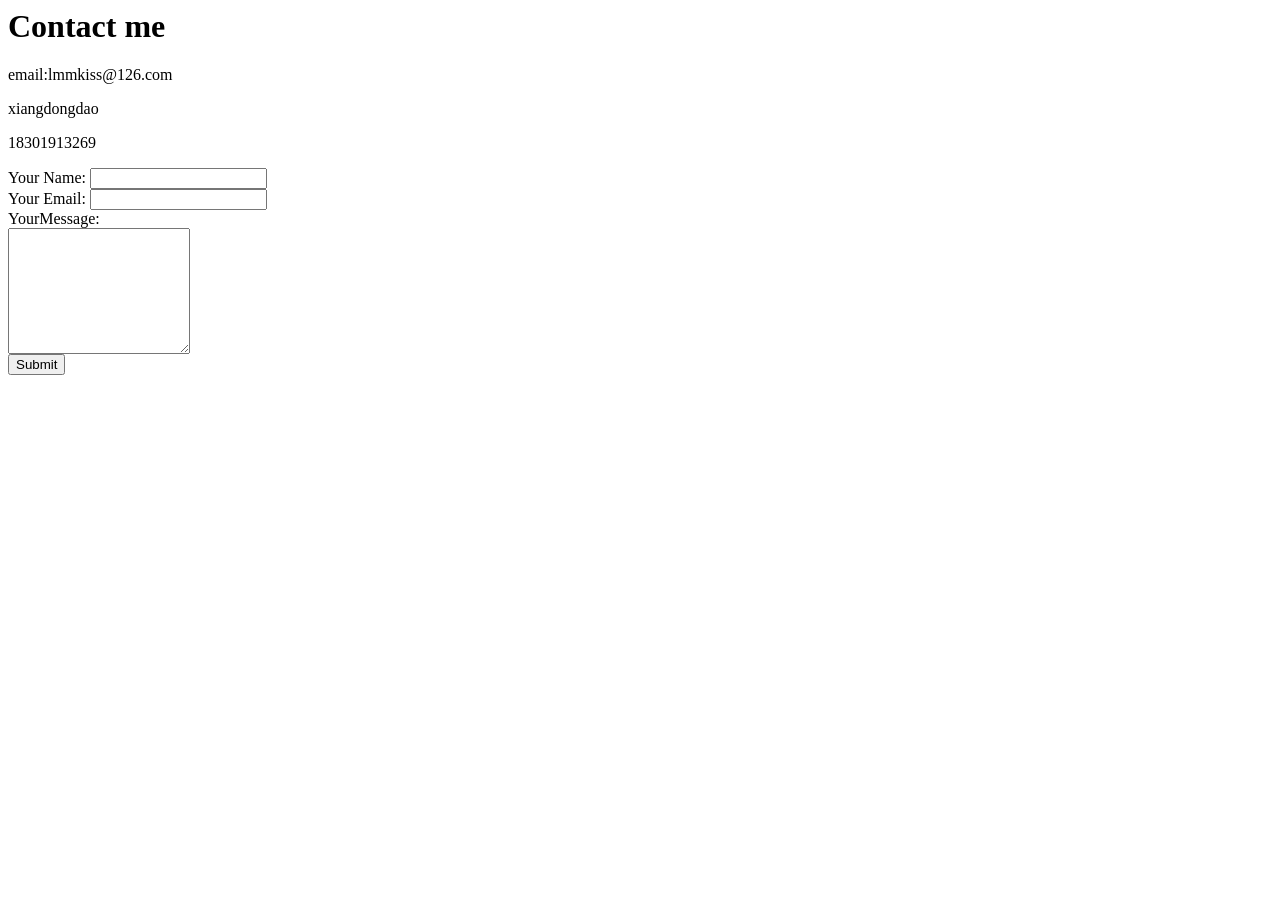
==== contact me.html @ 35a68c15 "Add initial CV website files" ====
<html xmlns="http://www.w3.org/1999/xhtml">
<head>
    <title>contact me</title>
</head>
<body>
    <h1>Contact me</h1>
    <p>email:lmmkiss@126.com</p>
    <p>xiangdongdao</p>
    <p>18301913269</p>
    <form action="mailto:lmmkiss@126.com" method="post" enctype="text/plain">
        <label>Your Name:</label>
      <input type="text" name="YourName" value="" /><br />
        <label>Your Email:</label>
        <input type="email" name="YourEmail" value="" />  <br />
        <label>YourMessage:</label><br />
        <textarea name="YourMessage "rows="8",cols="80">
         
          </textarea> <br />
        <input type="submit" name=""/>
        
    </form>
</body>
</html>
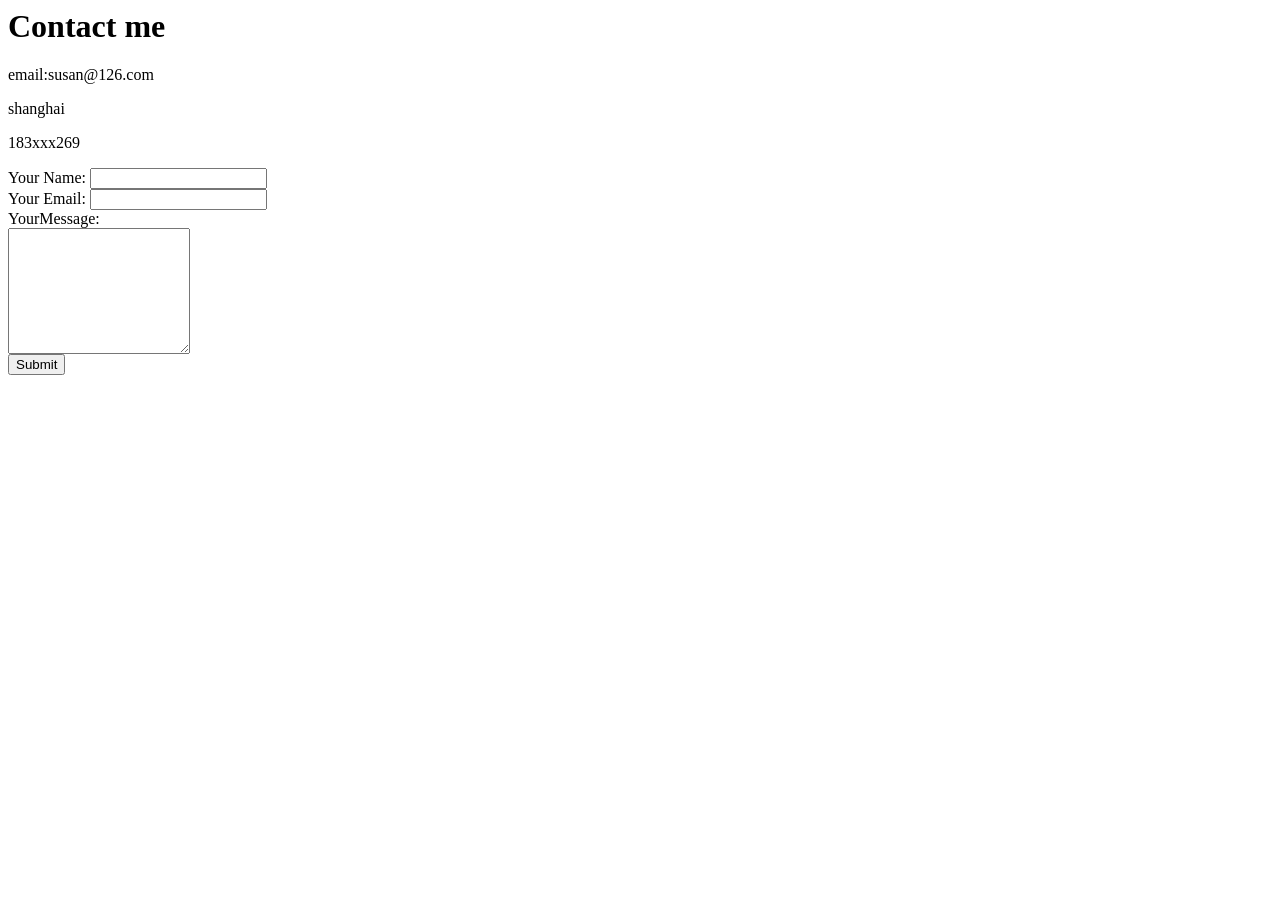
==== commit 9ac7ad19: "new contact me" ====
--- a/contact me.html
+++ b/contact me.html
@@ -4,9 +4,9 @@
 </head>
 <body>
     <h1>Contact me</h1>
-    <p>email:lmmkiss@126.com</p>
-    <p>xiangdongdao</p>
-    <p>18301913269</p>
+    <p>email:susan@126.com</p>
+    <p>shanghai</p>
+    <p>183xxx269</p>
     <form action="mailto:lmmkiss@126.com" method="post" enctype="text/plain">
         <label>Your Name:</label>
       <input type="text" name="YourName" value="" /><br />
